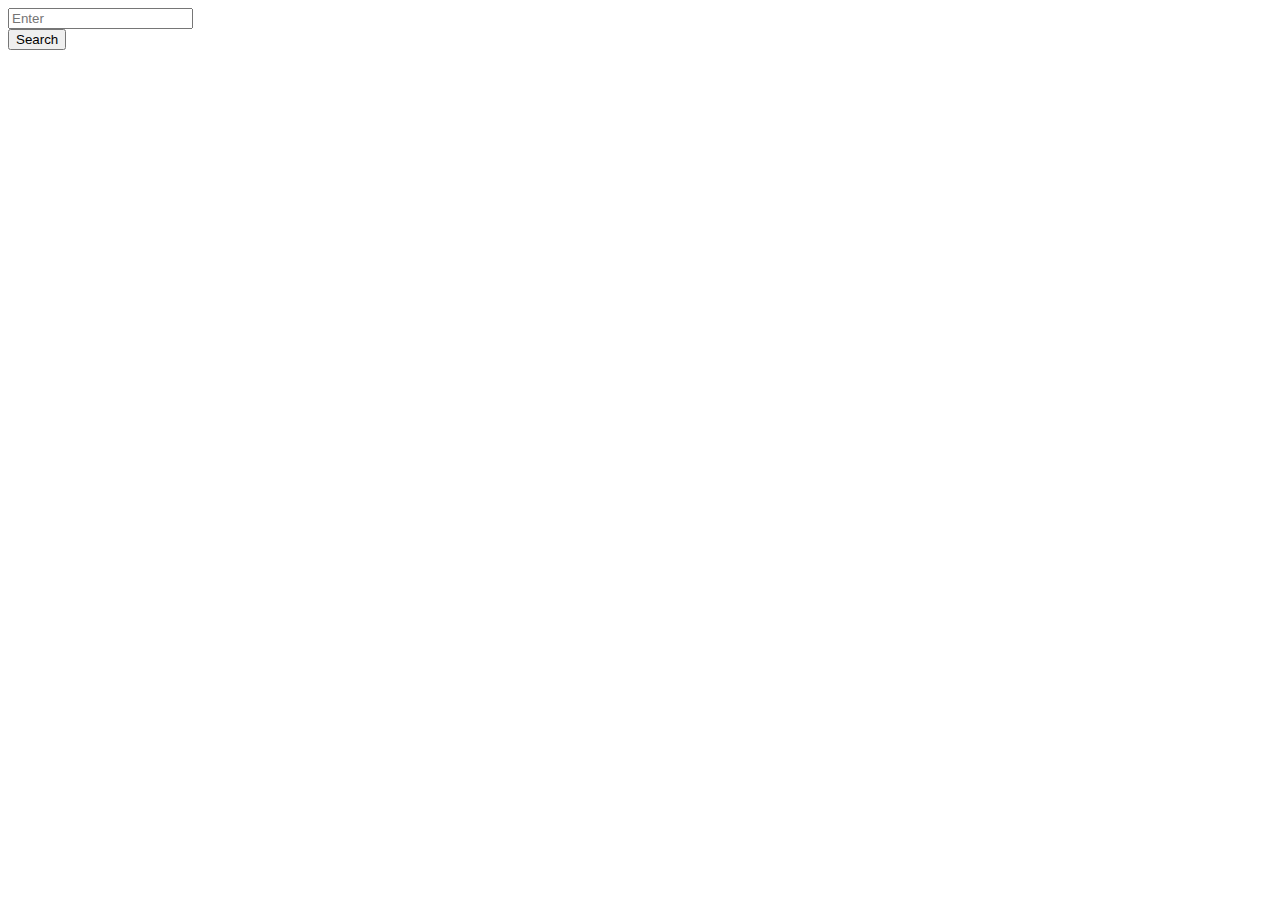
==== index.html @ 12e48121 "Added sheets and styling" ====
<!DOCTYPE html>
<html lang="en">
<head>
    <meta charset="UTF-8">
    <meta name="viewport" content="width=device-width, initial-scale=1.0">
    <meta http-equiv="X-UA-Compatible" content="ie=edge">
    <script defer src="app.js"></script>
    
    <link rel="stylesheet" href="style.css">
    <link href="https://stackpath.bootstrapcdn.com/font-awesome/4.7.0/css/font-awesome.min.css" rel="stylesheet" integrity="sha384-wvfXpqpZZVQGK6TAh5PVlGOfQNHSoD2xbE+QkPxCAFlNEevoEH3Sl0sibVcOQVnN" crossorigin="anonymous">
    <title>Herpopedia</title>
</head>
<body>
    <div id="header">
        
    </div>

    <div id="jumbotron"></div>

      <!-- <div class="box">
        <div class="container-3">
            <input type="search" id="search" placeholder="Search..." />
            <button class="icon">Search</button>
        </div>
      </div> -->

<form>
    <div class="input-field">
        <input type="text" placeholder="Enter" id="search" name="search" required="true" />
      </div>
      <button class="btn-large waves-effect waves-light" type="submit" name="action">
        Search
      </button>
</form>
</body>
</html>
---- style.css ----
.container-3{
    width: 300px;
    vertical-align: middle;
    white-space: nowrap;
    position: relative;

  }
   
  .container-3 input#search{
    width: 300px;
    height: 30px;
    background: #2b303b;
    border: none;
    font-size: 10pt;
    float: left;
    color: #262626;
    padding-left: 45px;
    -webkit-border-radius: 5px;
    -moz-border-radius: 5px;
    border-radius: 5px;
    color: #fff;
  }

  .container-3 input#search::-webkit-input-placeholder {
    color: #65737e;
 }
  
 .container-3 input#search:-moz-placeholder { /* Firefox 18- */
    color: #65737e;  
 }
  
 .container-3 input#search::-moz-placeholder {  /* Firefox 19+ */
    color: #65737e;  
 }
  
 .container-3 input#search:-ms-input-placeholder {  
    color: #65737e;  
 }
 .container-3 .icon{
    position: absolute;
    top: 50%;
    margin-left: 17px;
    margin-top: 17px;
    z-index: 1;
    color: #4f5b66;
   
     -webkit-transition: all .55s ease;
    -moz-transition: all .55s ease;
    -ms-transition: all .55s ease;
    -o-transition: all .55s ease;
    transition: all .55s ease;
  }
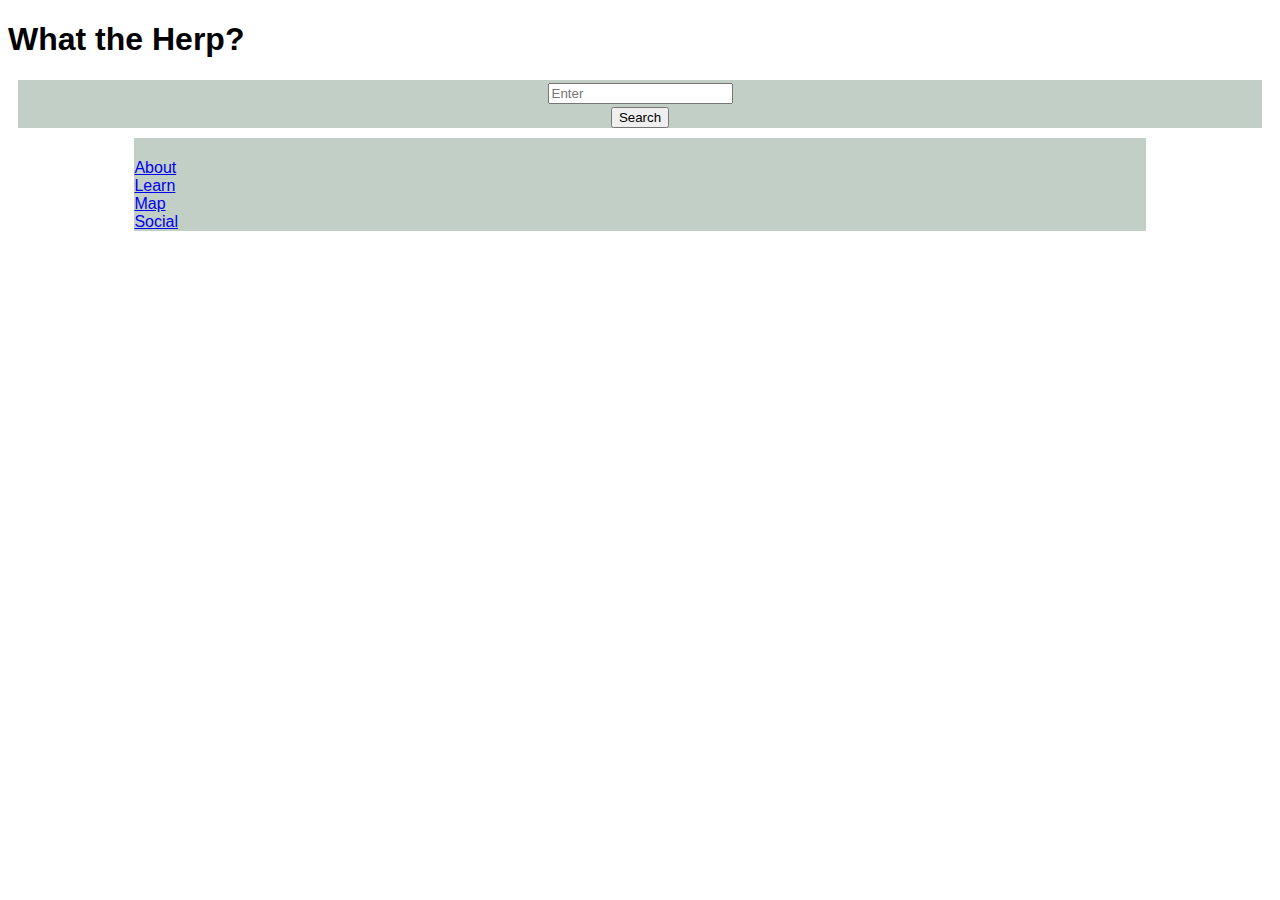
==== commit 31ba8cc4: "Added more styling and fleshed out a few pages" ====
--- a/index.html
+++ b/index.html
@@ -5,32 +5,44 @@
     <meta name="viewport" content="width=device-width, initial-scale=1.0">
     <meta http-equiv="X-UA-Compatible" content="ie=edge">
     <script defer src="app.js"></script>
-    
     <link rel="stylesheet" href="style.css">
     <link href="https://stackpath.bootstrapcdn.com/font-awesome/4.7.0/css/font-awesome.min.css" rel="stylesheet" integrity="sha384-wvfXpqpZZVQGK6TAh5PVlGOfQNHSoD2xbE+QkPxCAFlNEevoEH3Sl0sibVcOQVnN" crossorigin="anonymous">
-    <title>Herpopedia</title>
+    <title>What the Herp?</title>
 </head>
 <body>
-    <div id="header">
-        
+    <div class="header">
+        <h1>What the Herp?</h1>
     </div>
 
-    <div id="jumbotron"></div>
 
-      <!-- <div class="box">
-        <div class="container-3">
-            <input type="search" id="search" placeholder="Search..." />
-            <button class="icon">Search</button>
-        </div>
-      </div> -->
 
-<form>
-    <div class="input-field">
-        <input type="text" placeholder="Enter" id="search" name="search" required="true" />
-      </div>
-      <button class="btn-large waves-effect waves-light" type="submit" name="action">
-        Search
-      </button>
-</form>
+    <header>
+              <form>
+                    <div class="input-field">
+                        <input type="text" placeholder="Enter" id="search" name="search" required="true" />
+                      </div>
+                      <button class="btn-large waves-effect waves-light" type="submit" name="action">
+                        Search
+                      </button>
+                </form>           
+        </header>                    
+    <div class="showcase">
+        <!-- <img src="albino-alligator-amphibian-326116.jpg" alt="Albino Alligator"> -->
+    </div>
+    <div class="container">
+            <div id="branding">
+              <h1><span class="highlight"></span></h1>
+            </div>
+            <nav>
+              <ul>
+                <li class="buttons"><a href="about.html">About</a></li>
+                <li class="buttons"><a href="learn.html">Learn</a></li>
+                <li class="buttons"><a href=" map.html">Map</a></li> 
+                <li class="buttons"><a href="social.html">Social</a></li> 
+              </ul>
+            </nav>
+          </div>  
+
+
 </body>
 </html>--- a/style.css
+++ b/style.css
@@ -1,3 +1,47 @@
+* {
+  /* background:url("albinoAl.jpg"); */
+
+  font-family: 'Lucida Sans', 'Lucida Sans Regular', 'Lucida Grande', 'Lucida Sans Unicode', Geneva, Verdana, sans-serif;
+}
+
+
+header {
+  background: #C1CFC7;
+  /* padding: 10px; */
+  font-size: 20px;
+  font-weight: normal;
+  margin: 10px;
+  text-align: center;
+}
+
+.container{
+  width: 80%;
+  margin: auto;
+  overflow: hidden;
+  background-color: #C1CFC7;
+}
+
+ul{
+  margin: 0;
+  padding:0;
+}
+/* 
+.showcase {
+  min-height: 400px;
+  background:url("albinoAl.jpg");
+  background-repeat: no-repeat;
+  background-position: center;
+  background-size: cover;
+  text-align: center;
+} */
+
+.headerBar {
+  background-color: #C1CFC7;
+  width: 100%;
+  height: 90px;
+}
+
+/* SEARCH BAR STYLING */
 .container-3{
     width: 300px;
     vertical-align: middle;
